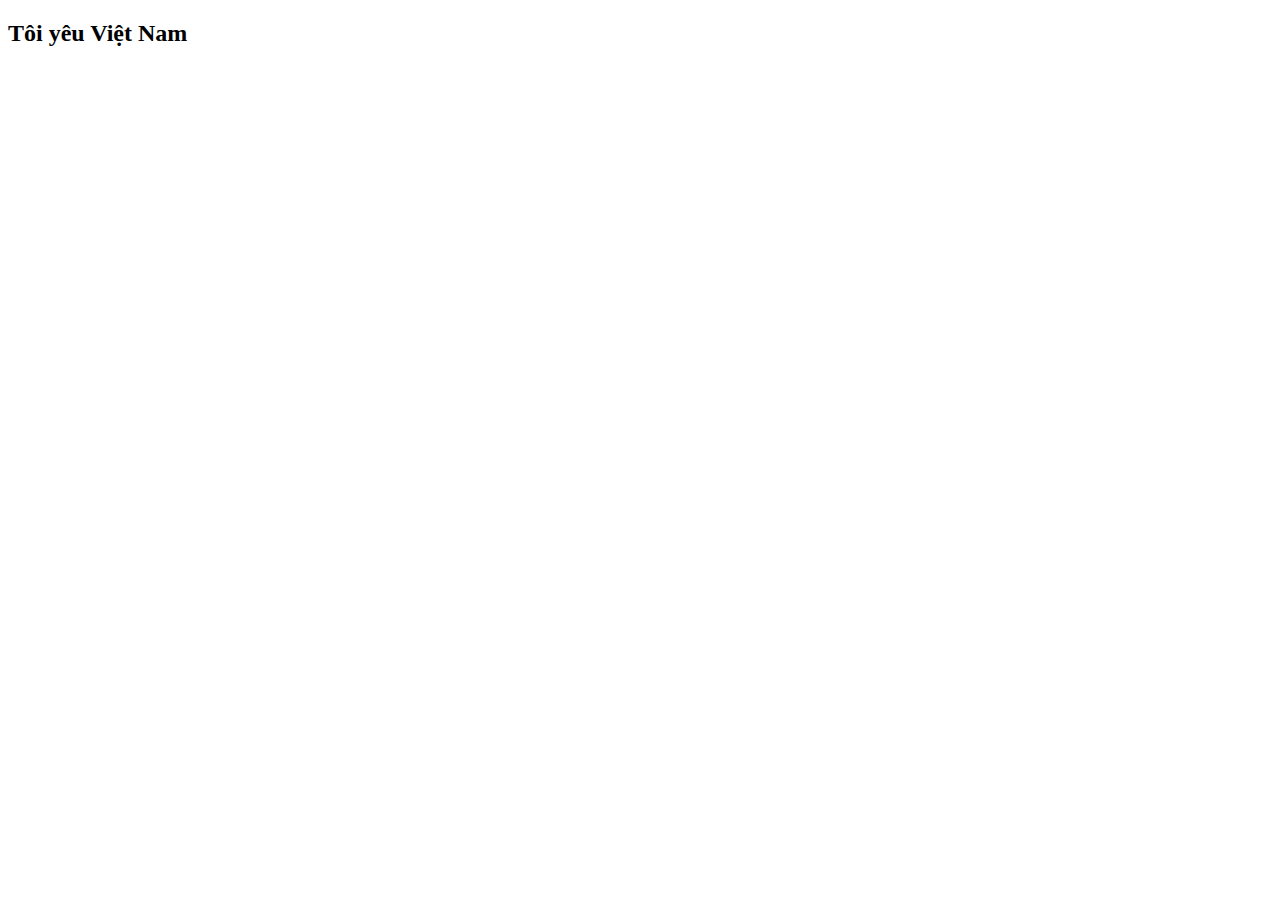
==== index.html @ fb09452f "add index.html file" ====
<!DOCTYPE html>
<html lang="en">
<head>
    <meta charset="UTF-8">
    <meta name="viewport" content="width=device-width, initial-scale=1.0">
    <title>Document</title>
</head>
<body>
    <h2>Tôi yêu Việt Nam</h2>
</body>
</html>
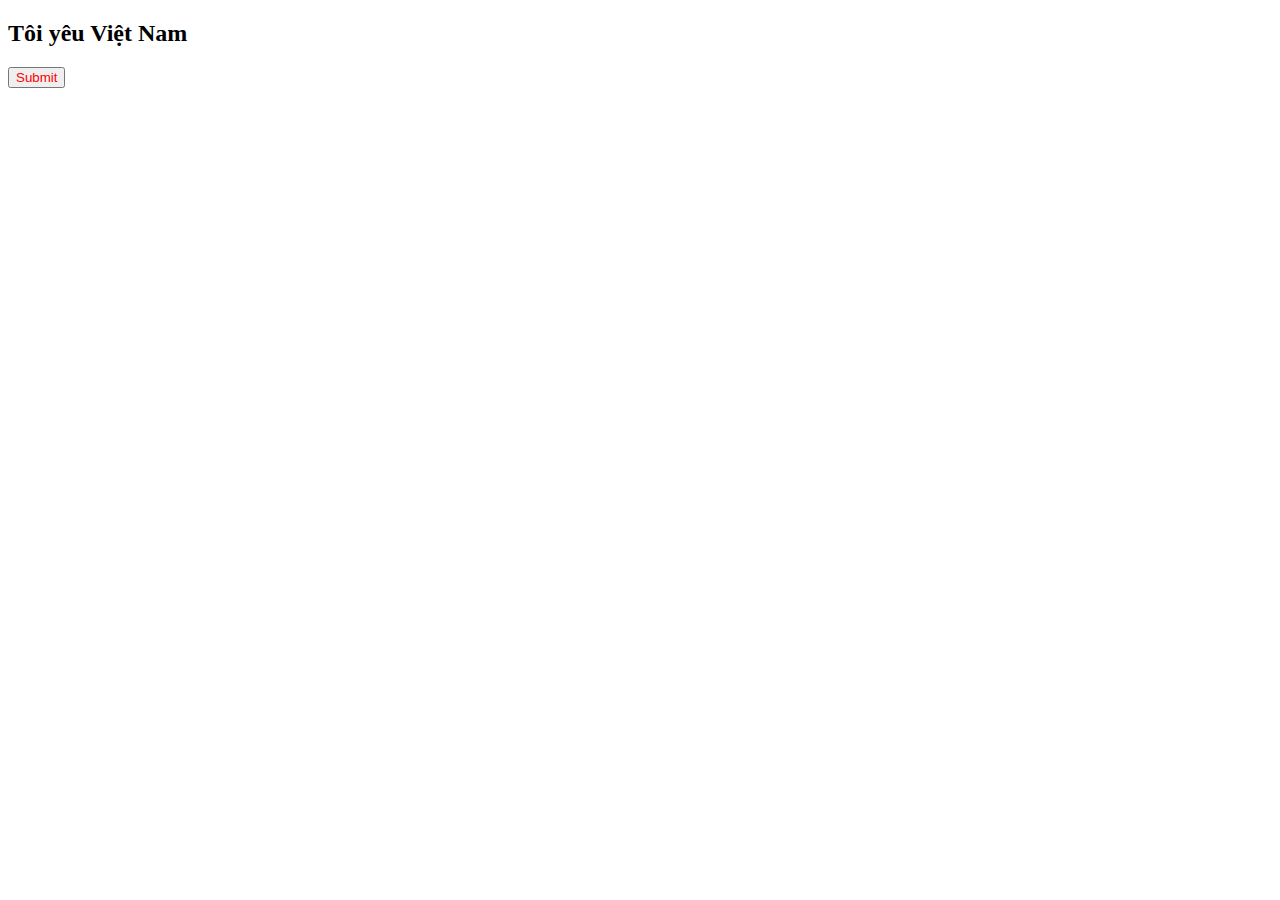
==== commit 121898d1: "add css file" ====
--- a/index.html
+++ b/index.html
@@ -3,9 +3,20 @@
 <head>
     <meta charset="UTF-8">
     <meta name="viewport" content="width=device-width, initial-scale=1.0">
+    <link rel="stylesheet" href="./index2.css">
     <title>Document</title>
 </head>
 <body>
     <h2>Tôi yêu Việt Nam</h2>
+    <button>Submit</button>
+
+
+    <!-- thư mục          stagin area                     commited 
+        index.html        index.html
+    
+    
+    
+    
+    -->
 </body>
 </html>--- a/index2.css
+++ b/index2.css
@@ -0,0 +1,3 @@
+button{
+    color:red;
+}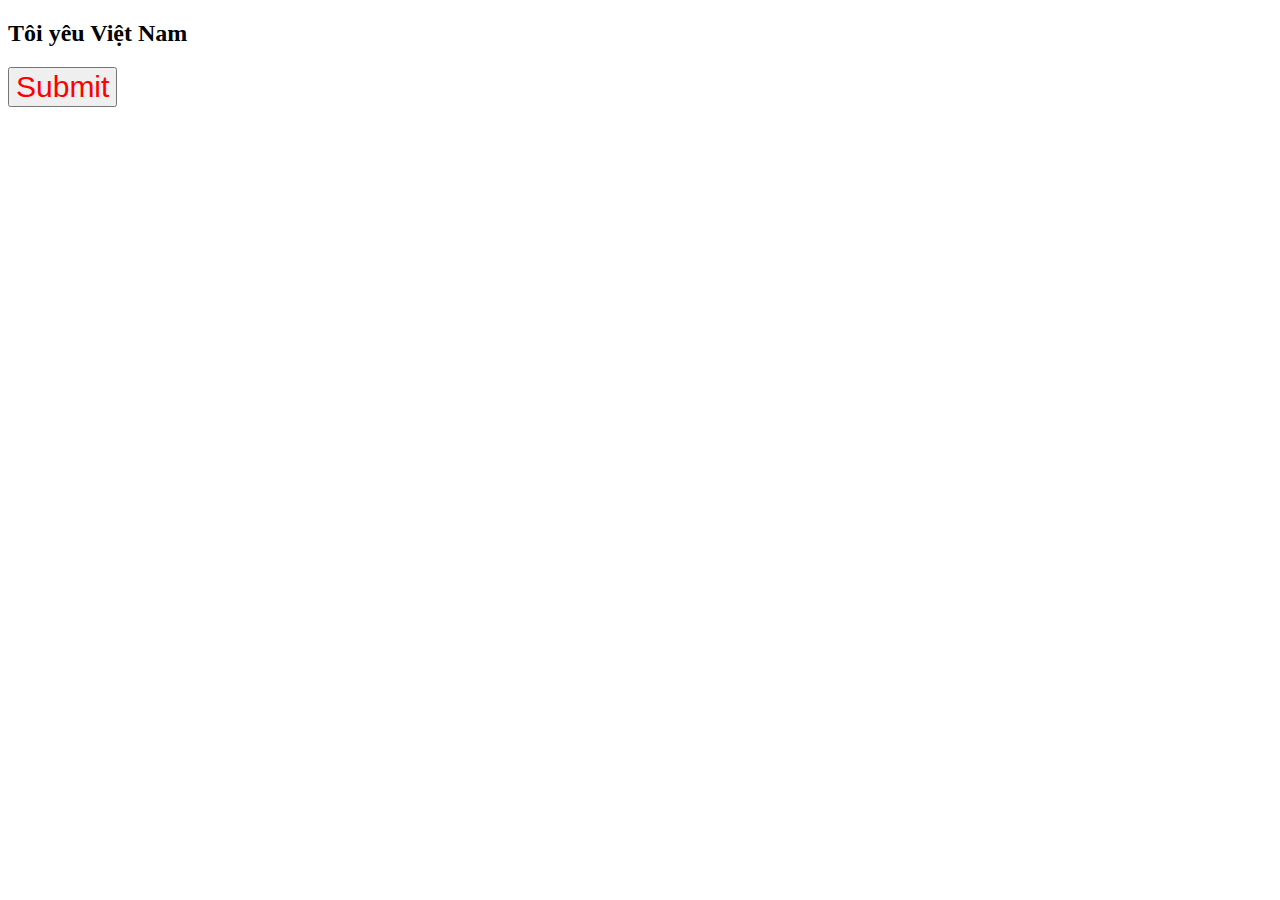
==== commit 572ae1e3: "update index.html và index2.css" ====
--- a/index.html
+++ b/index.html
@@ -12,7 +12,8 @@
 
 
     <!-- thư mục          stagin area                     commited 
-        index.html        index.html
+        index.html        index.html                     index.html
+        
     
     
     
--- a/index2.css
+++ b/index2.css
@@ -1,3 +1,4 @@
 button{
     color:red;
+    font-size: 30px;
 }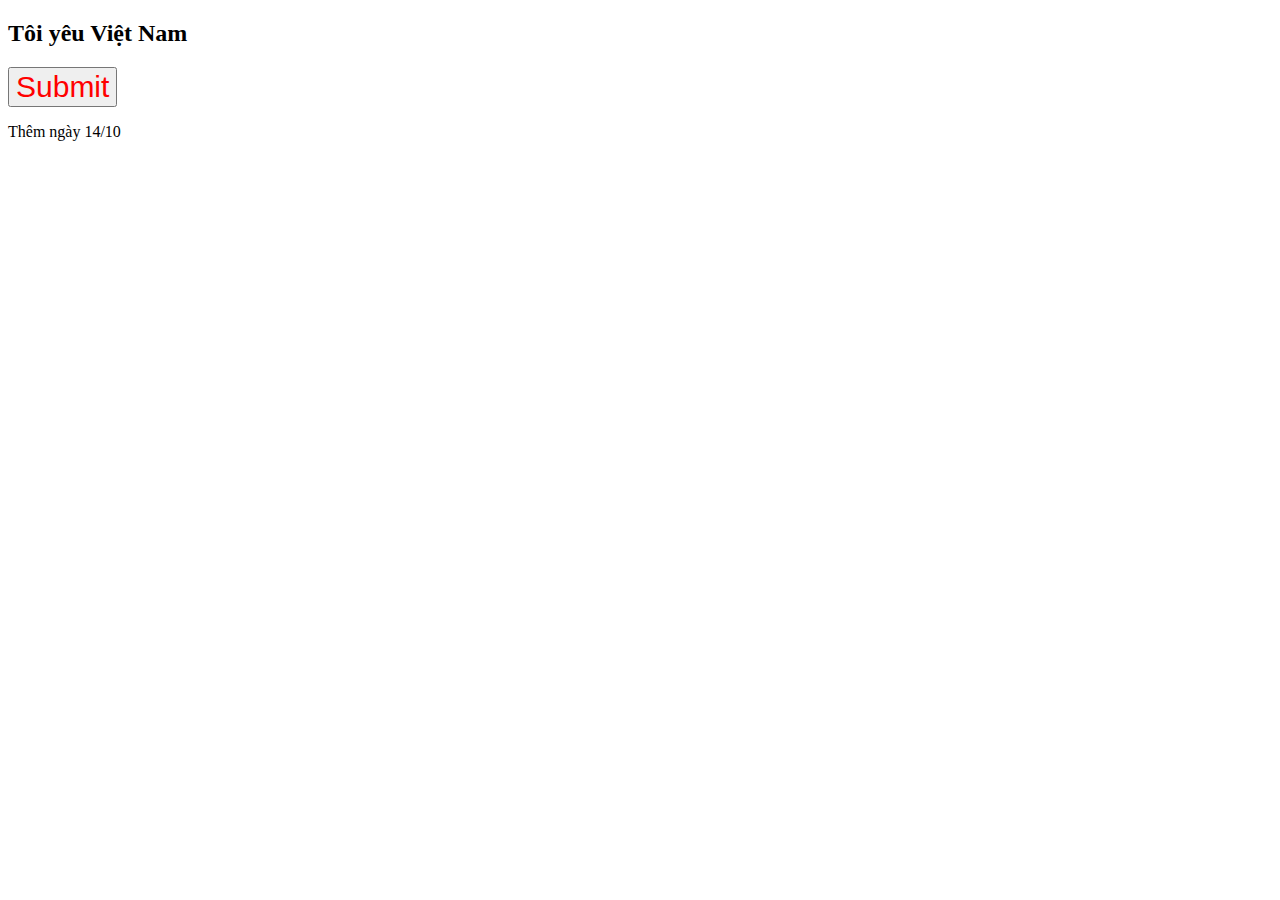
==== commit 5d9c3129: "update ngày 14/10/2023" ====
--- a/index.html
+++ b/index.html
@@ -9,7 +9,7 @@
 <body>
     <h2>Tôi yêu Việt Nam</h2>
     <button>Submit</button>
-
+<p>Thêm ngày 14/10</p>
 
     <!-- thư mục          stagin area                     commited 
         index.html        index.html                     index.html
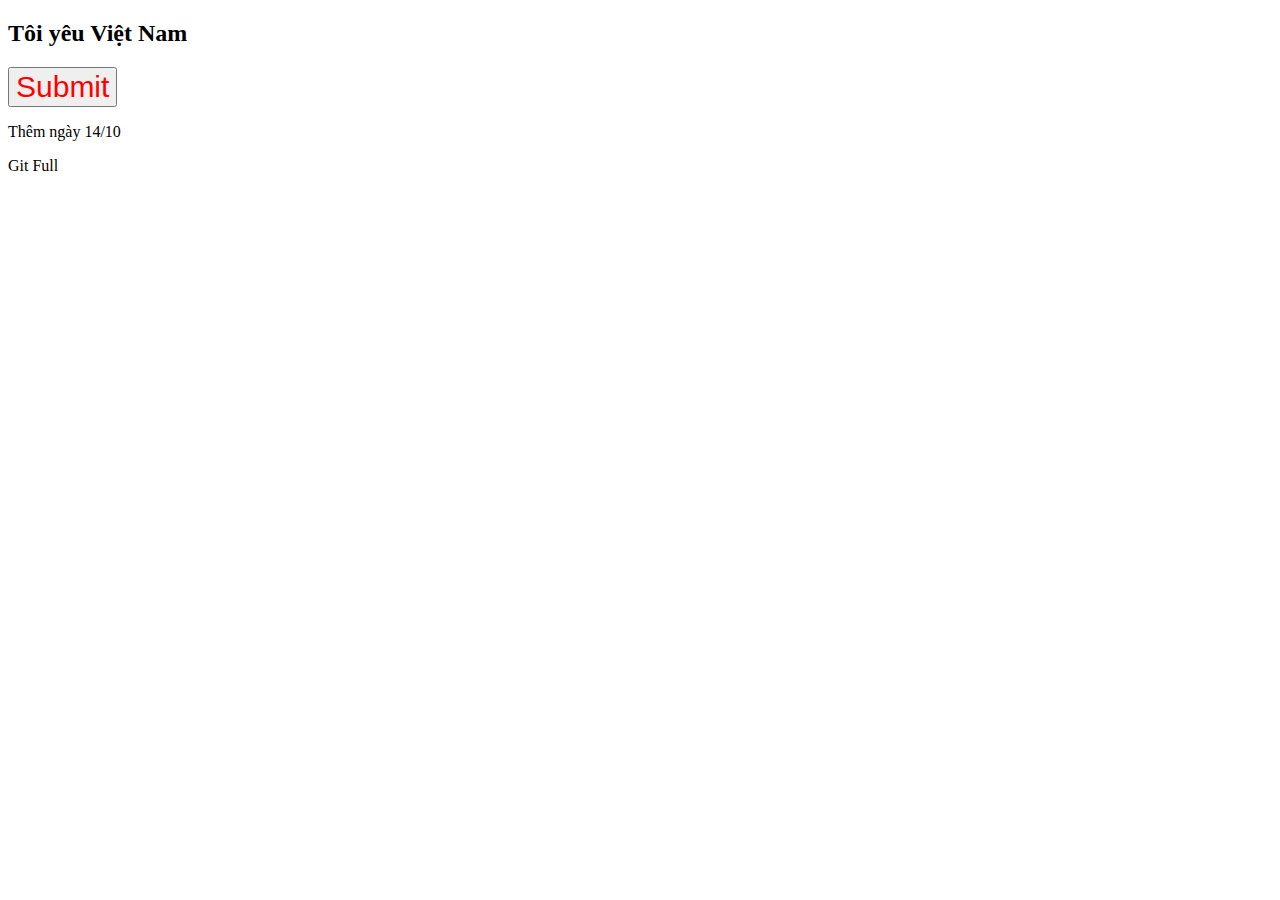
==== commit 89a249b5: "Update index.html" ====
--- a/index.html
+++ b/index.html
@@ -10,6 +10,7 @@
     <h2>Tôi yêu Việt Nam</h2>
     <button>Submit</button>
 <p>Thêm ngày 14/10</p>
+    <p>Git Full</p>
 
     <!-- thư mục          stagin area                     commited 
         index.html        index.html                     index.html
@@ -20,4 +21,4 @@
     
     -->
 </body>
-</html>+</html>
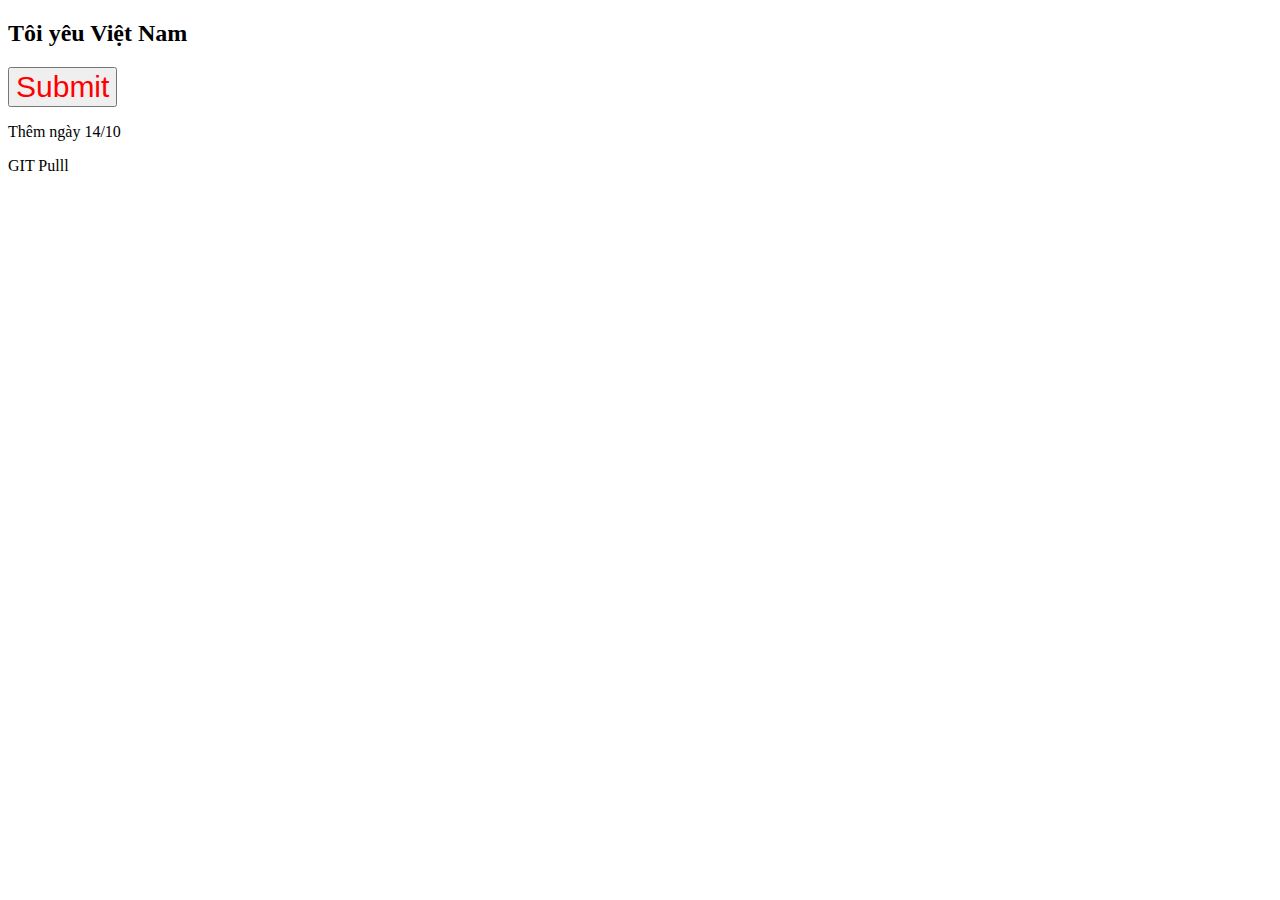
==== commit 48ca5cf1: "updaate index.html" ====
--- a/index.html
+++ b/index.html
@@ -10,7 +10,7 @@
     <h2>Tôi yêu Việt Nam</h2>
     <button>Submit</button>
 <p>Thêm ngày 14/10</p>
-    <p>Git Full</p>
+<p>GIT Pulll</p>
 
     <!-- thư mục          stagin area                     commited 
         index.html        index.html                     index.html
@@ -21,4 +21,4 @@
     
     -->
 </body>
-</html>
+</html>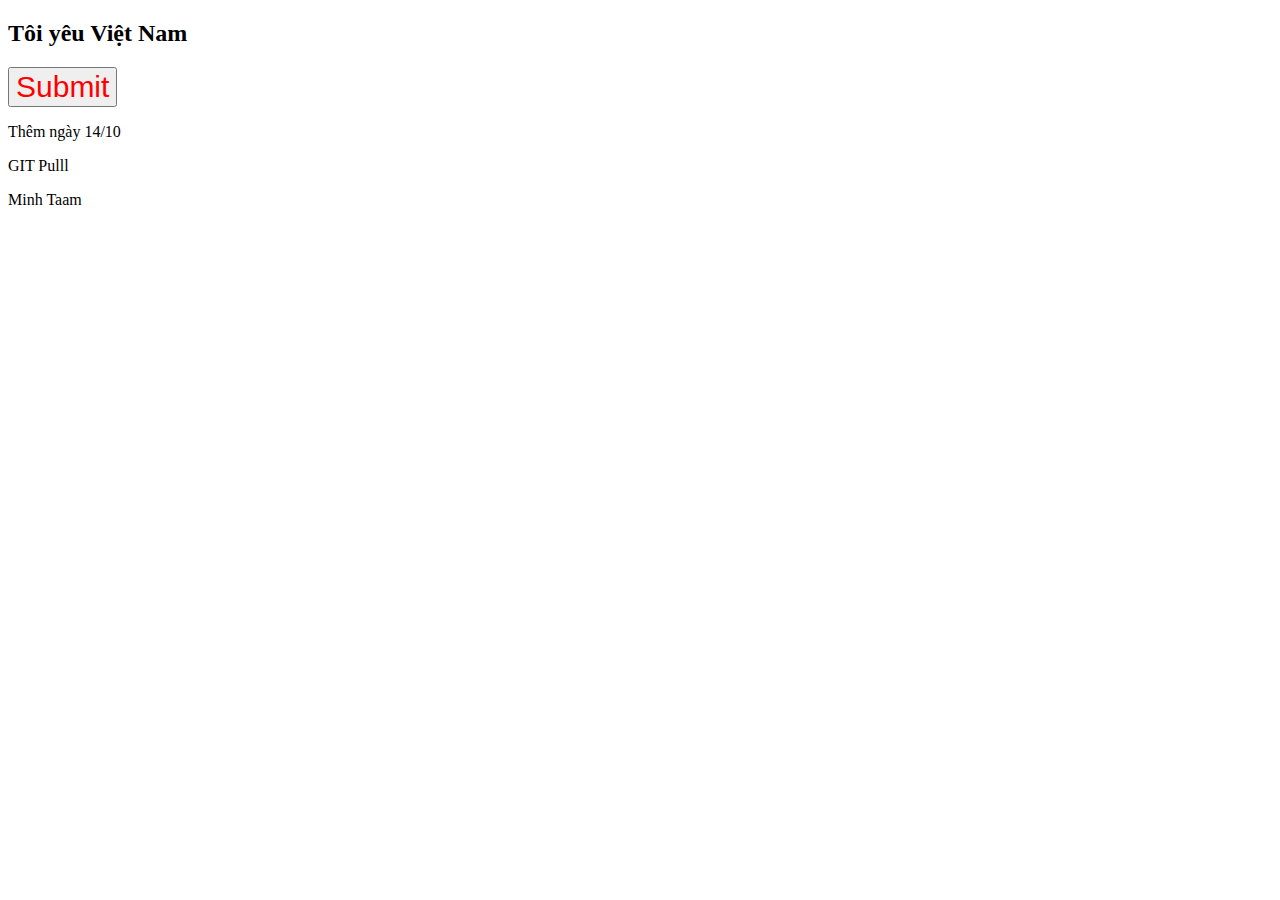
==== commit 462dbce9: "minhT update index.html" ====
--- a/index.html
+++ b/index.html
@@ -11,6 +11,7 @@
     <button>Submit</button>
 <p>Thêm ngày 14/10</p>
 <p>GIT Pulll</p>
+<p>Minh Taam</p>
 
     <!-- thư mục          stagin area                     commited 
         index.html        index.html                     index.html
@@ -21,4 +22,4 @@
     
     -->
 </body>
-</html>+</html>
